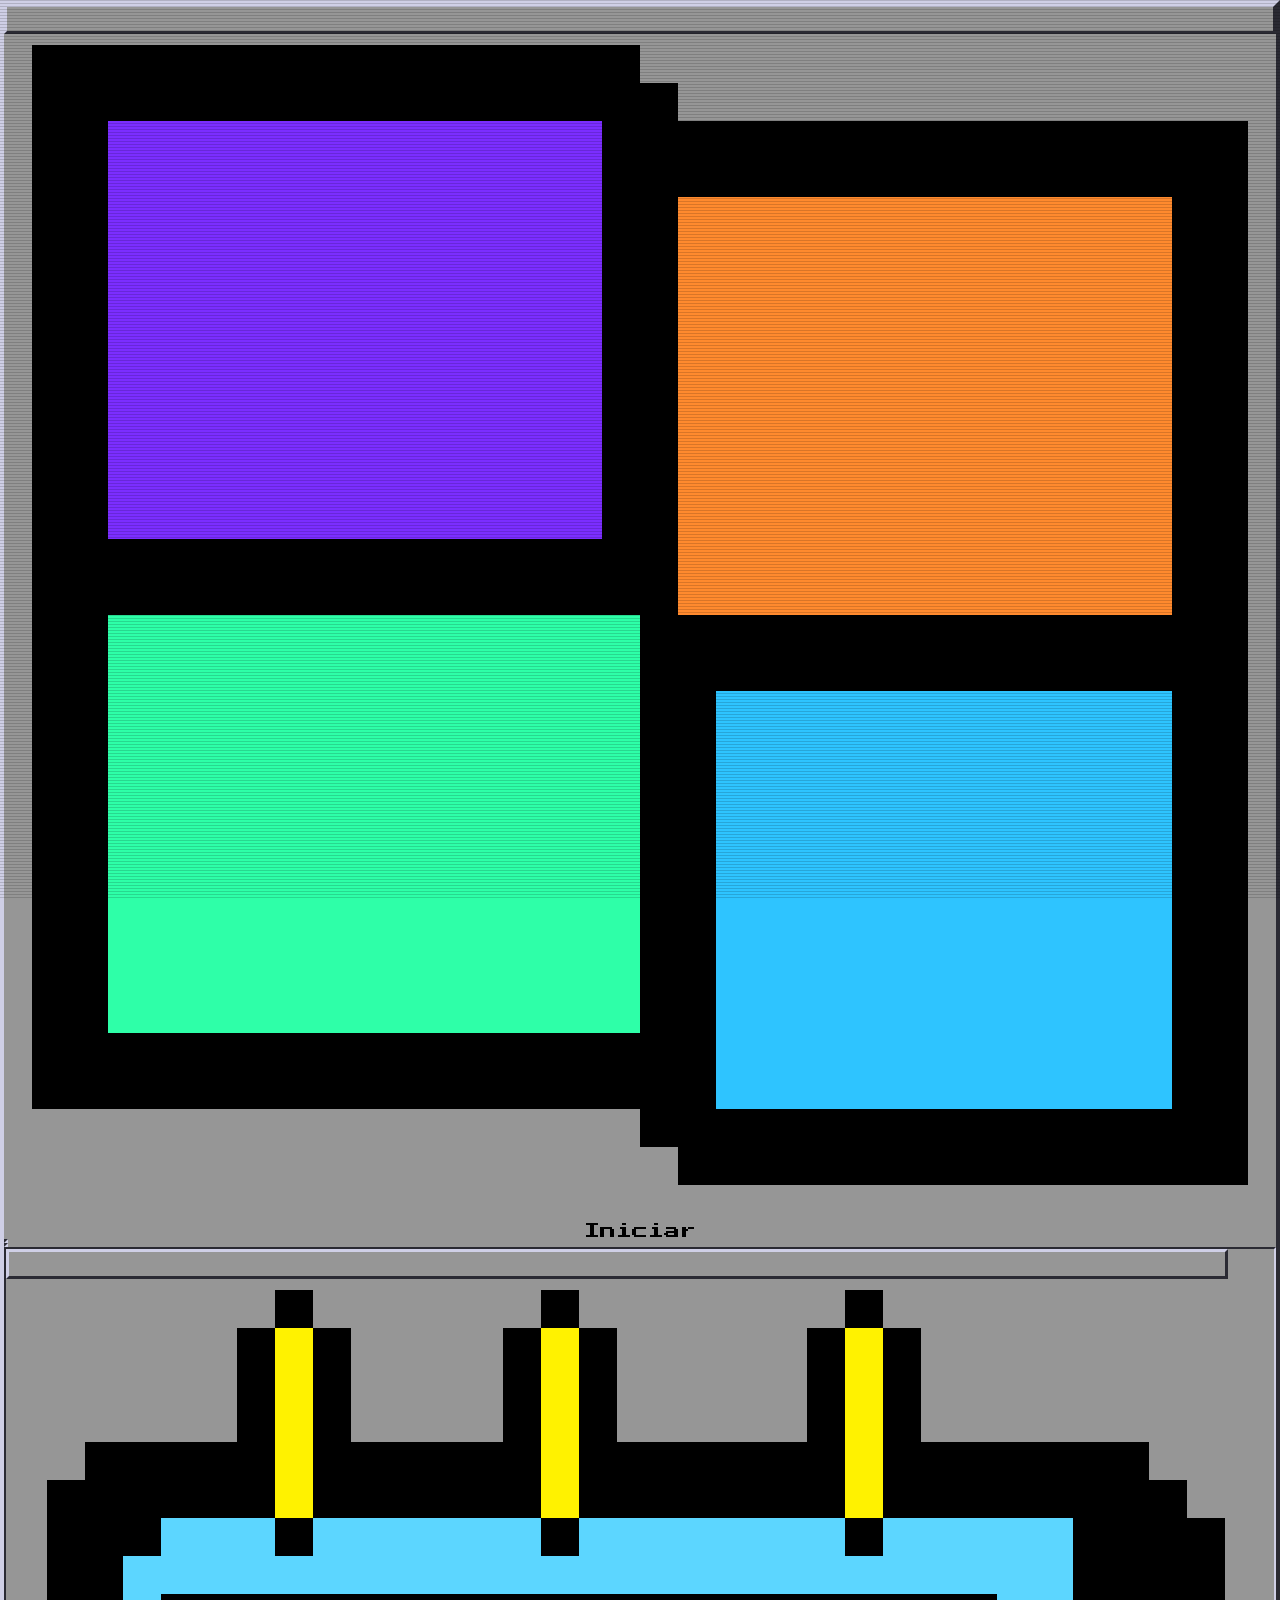
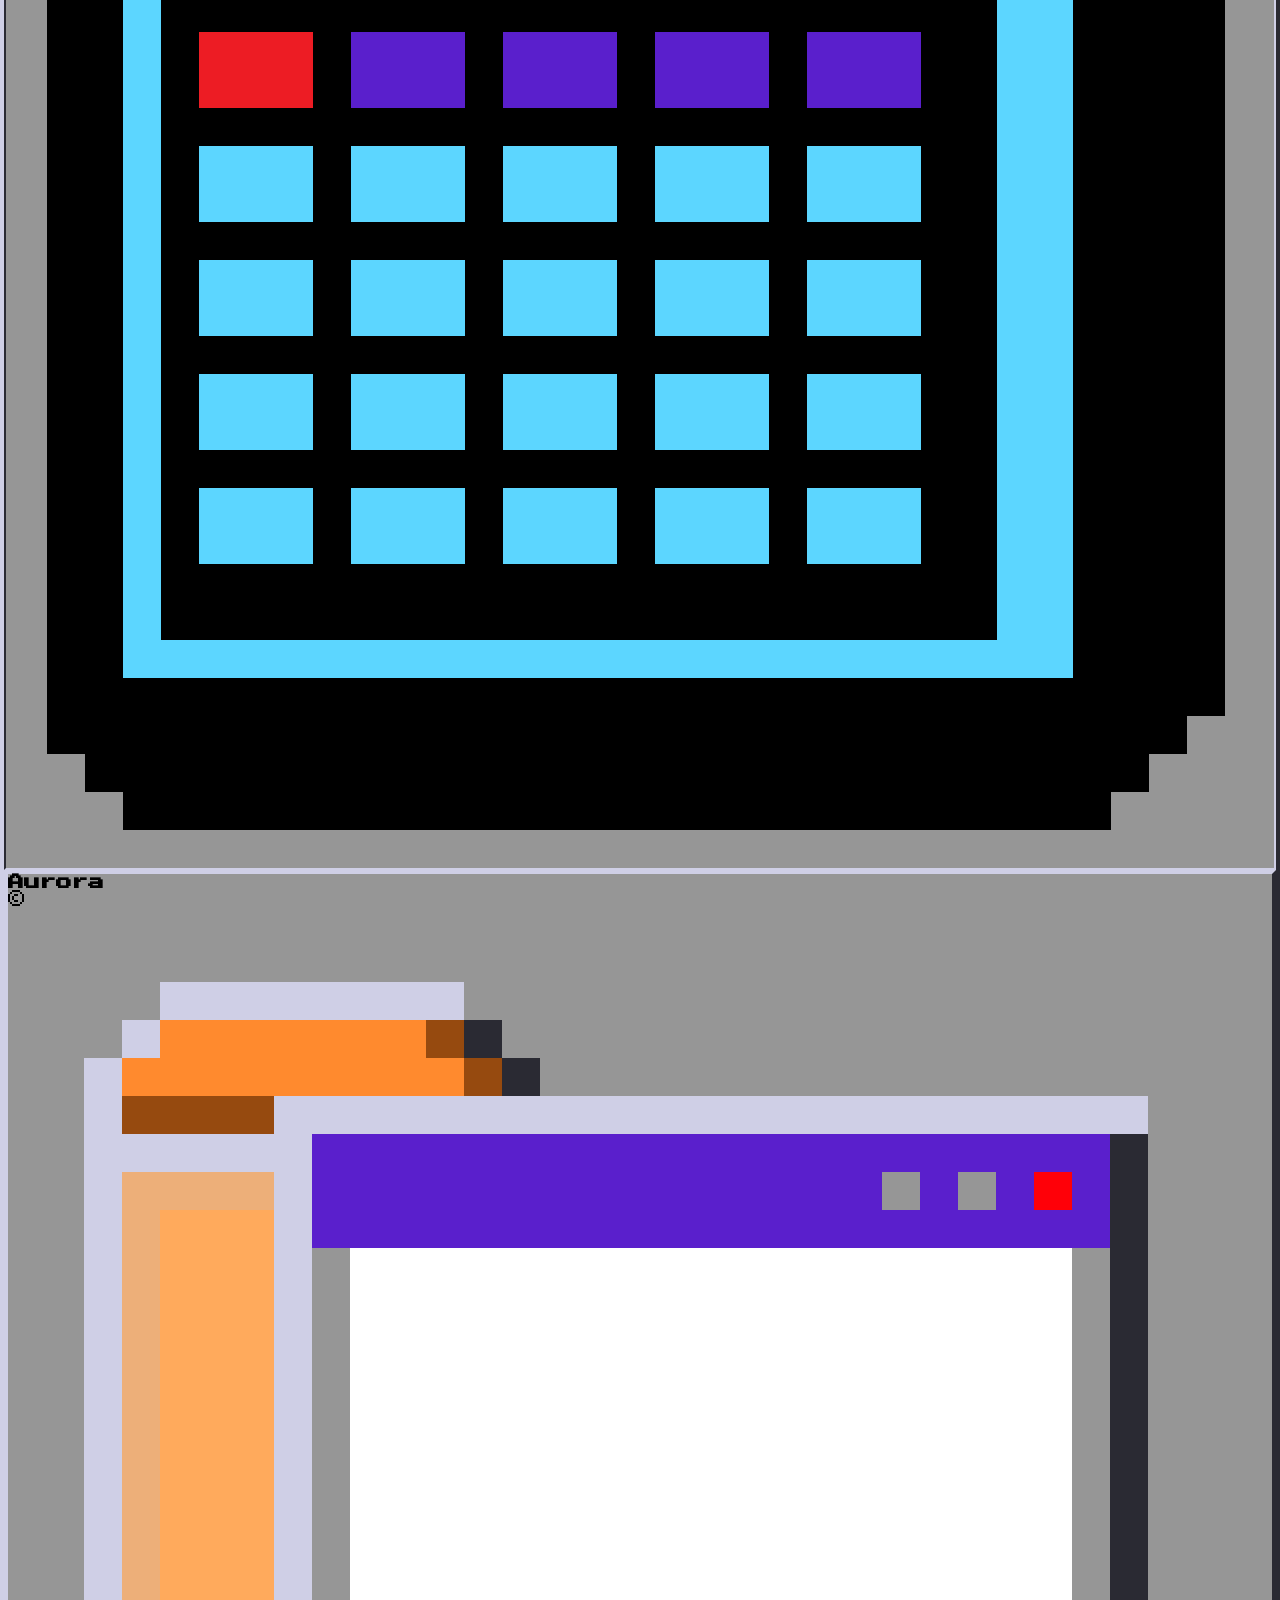
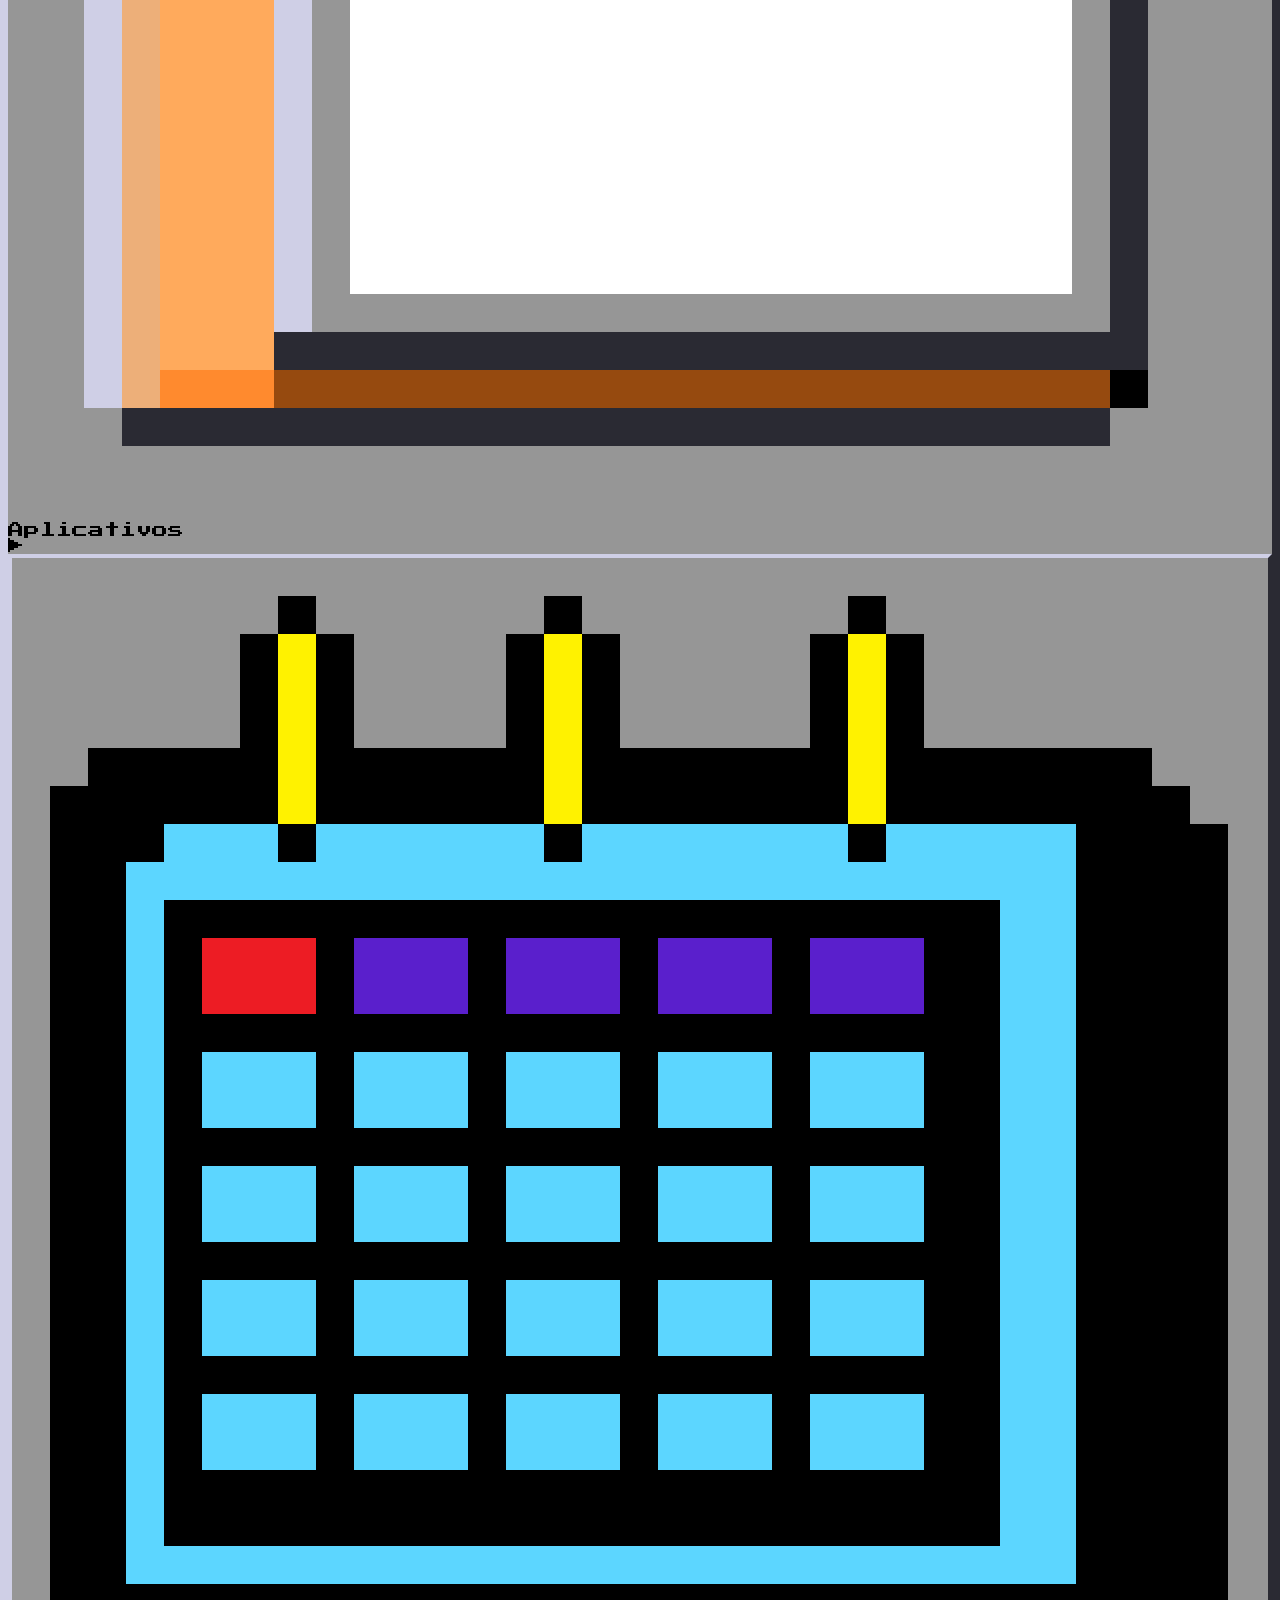
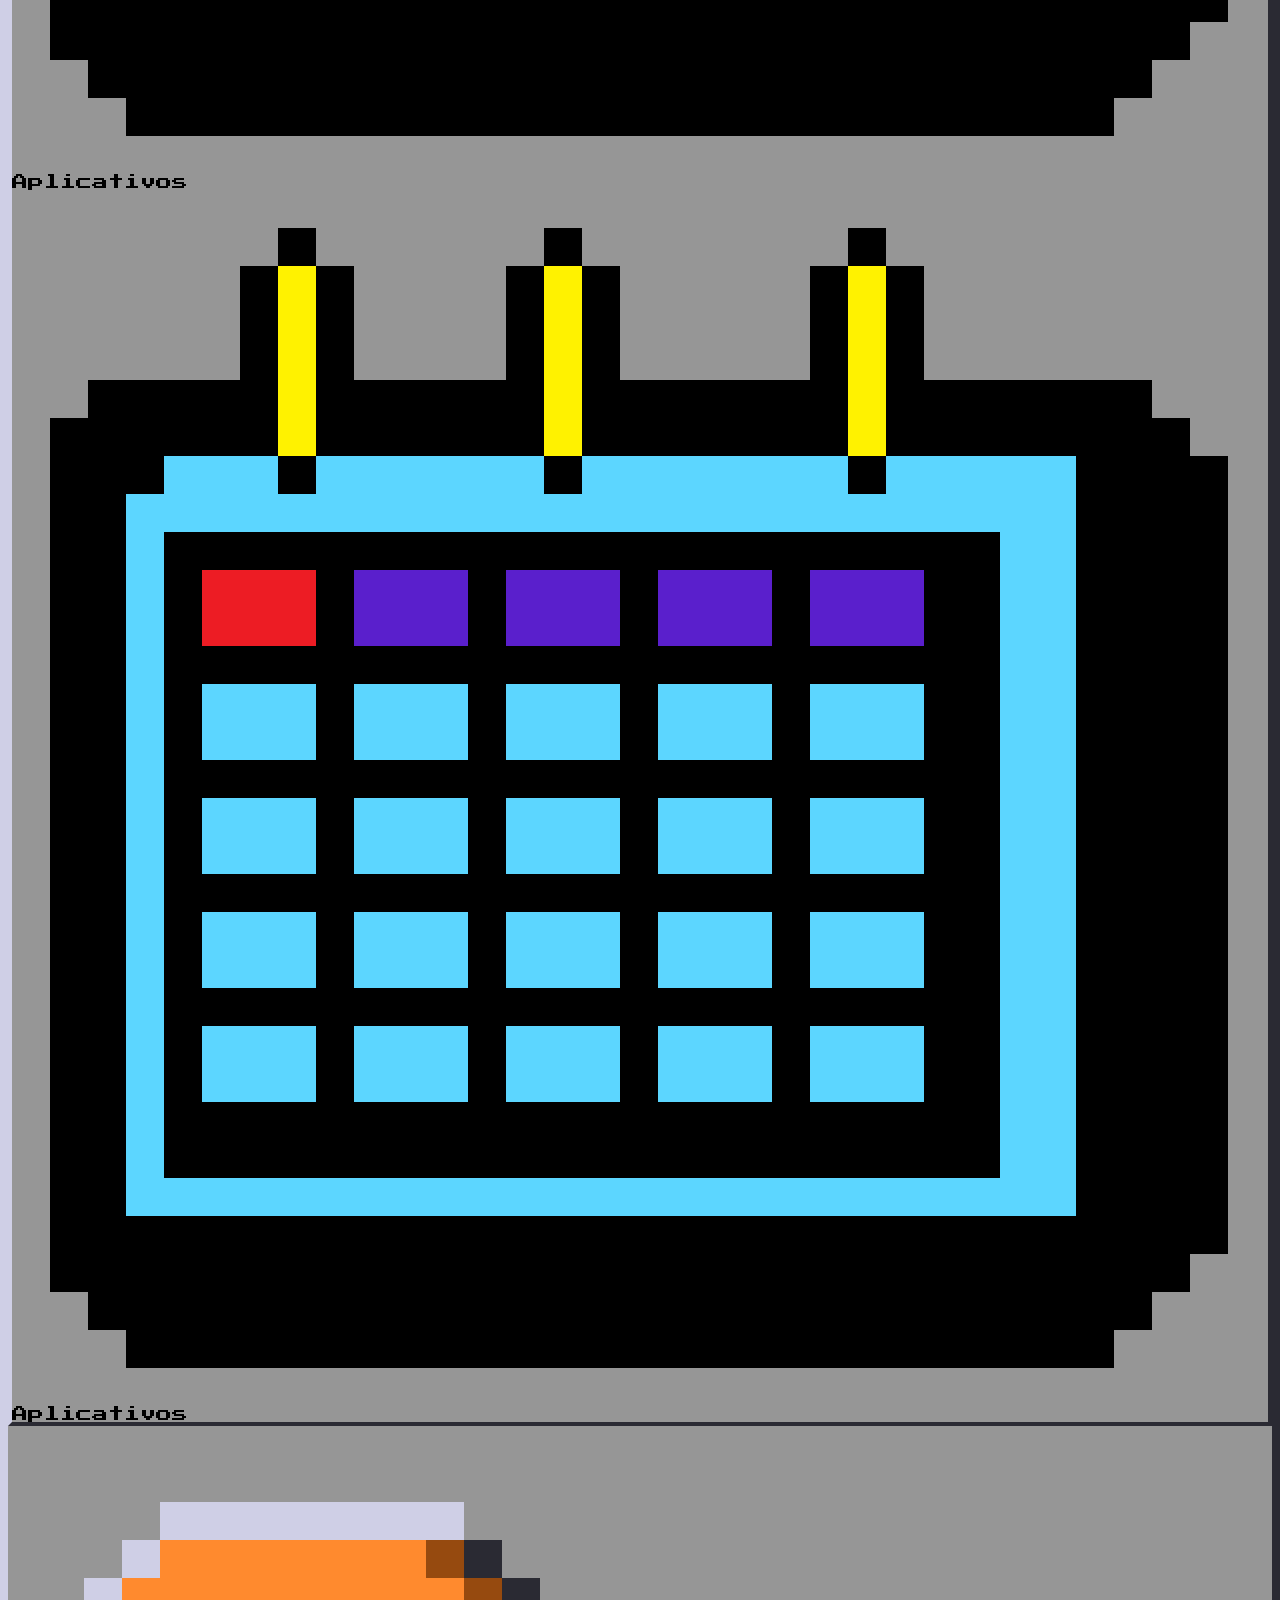
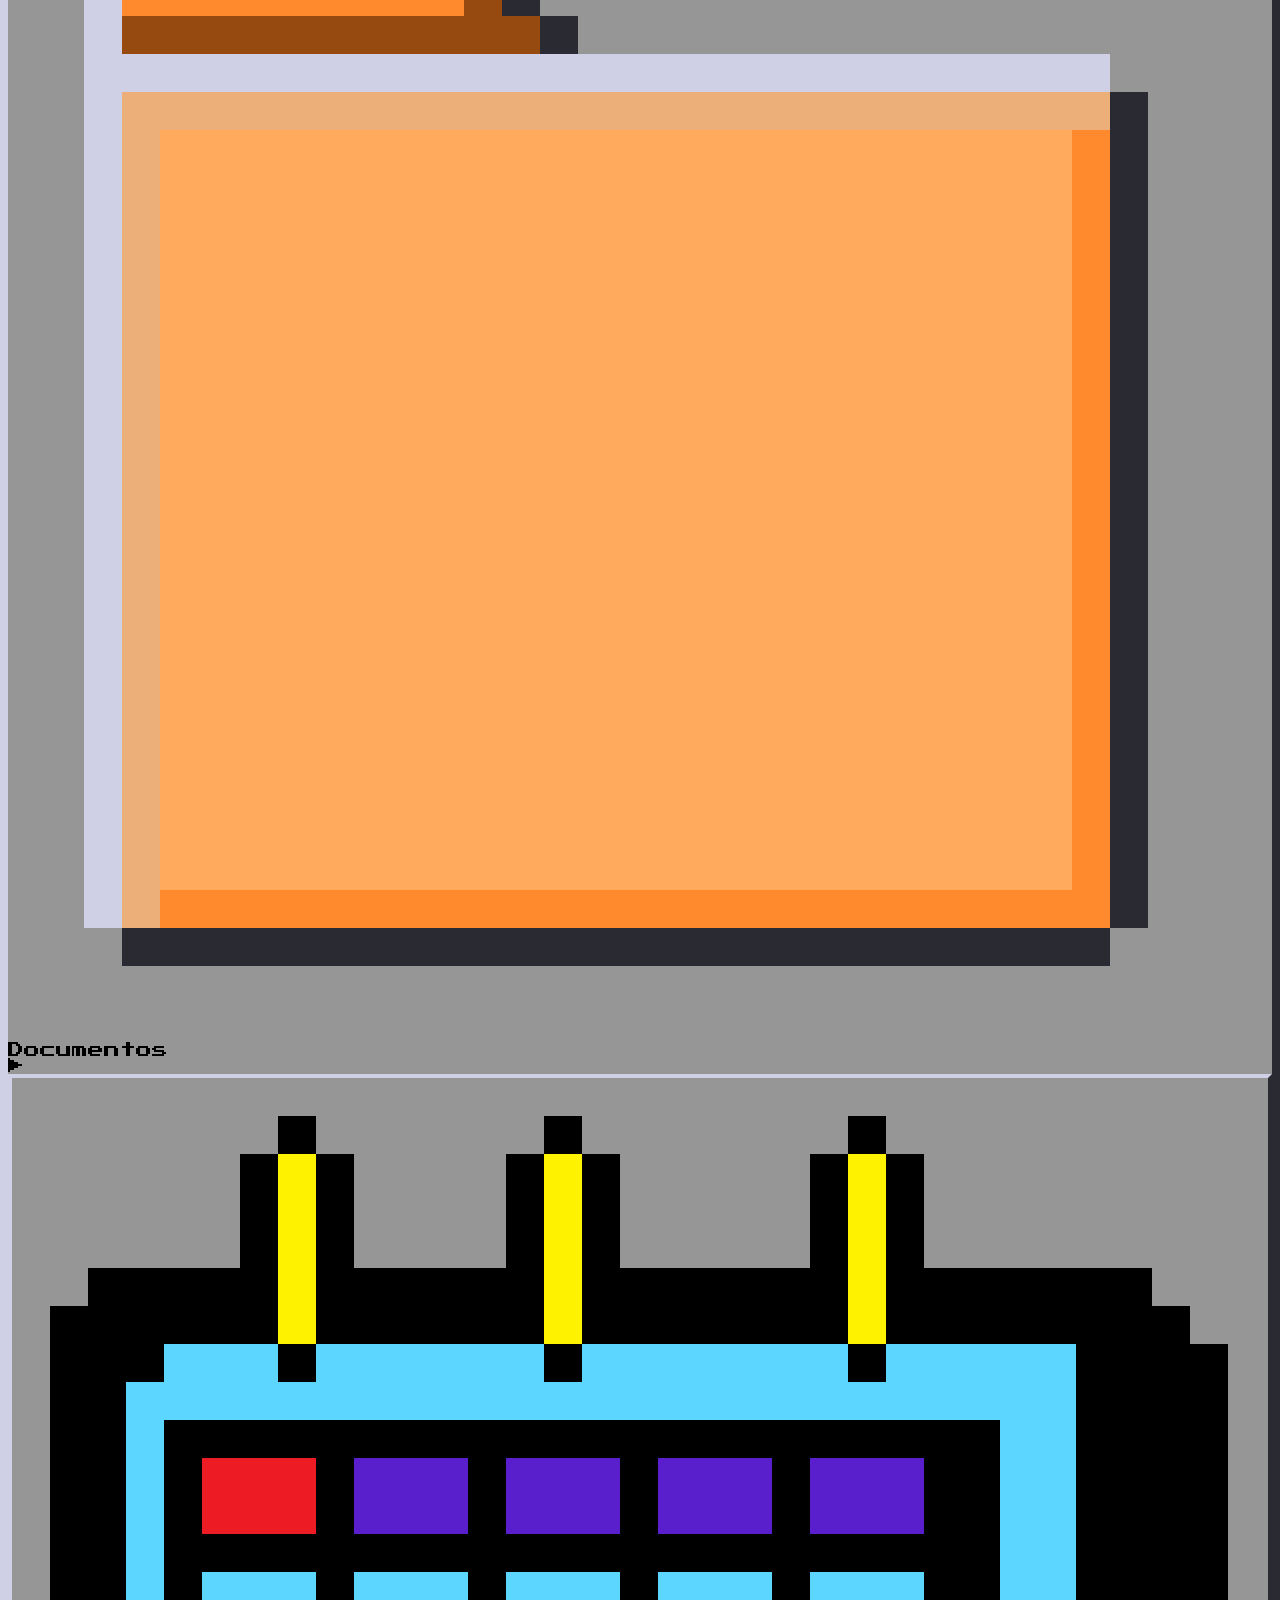
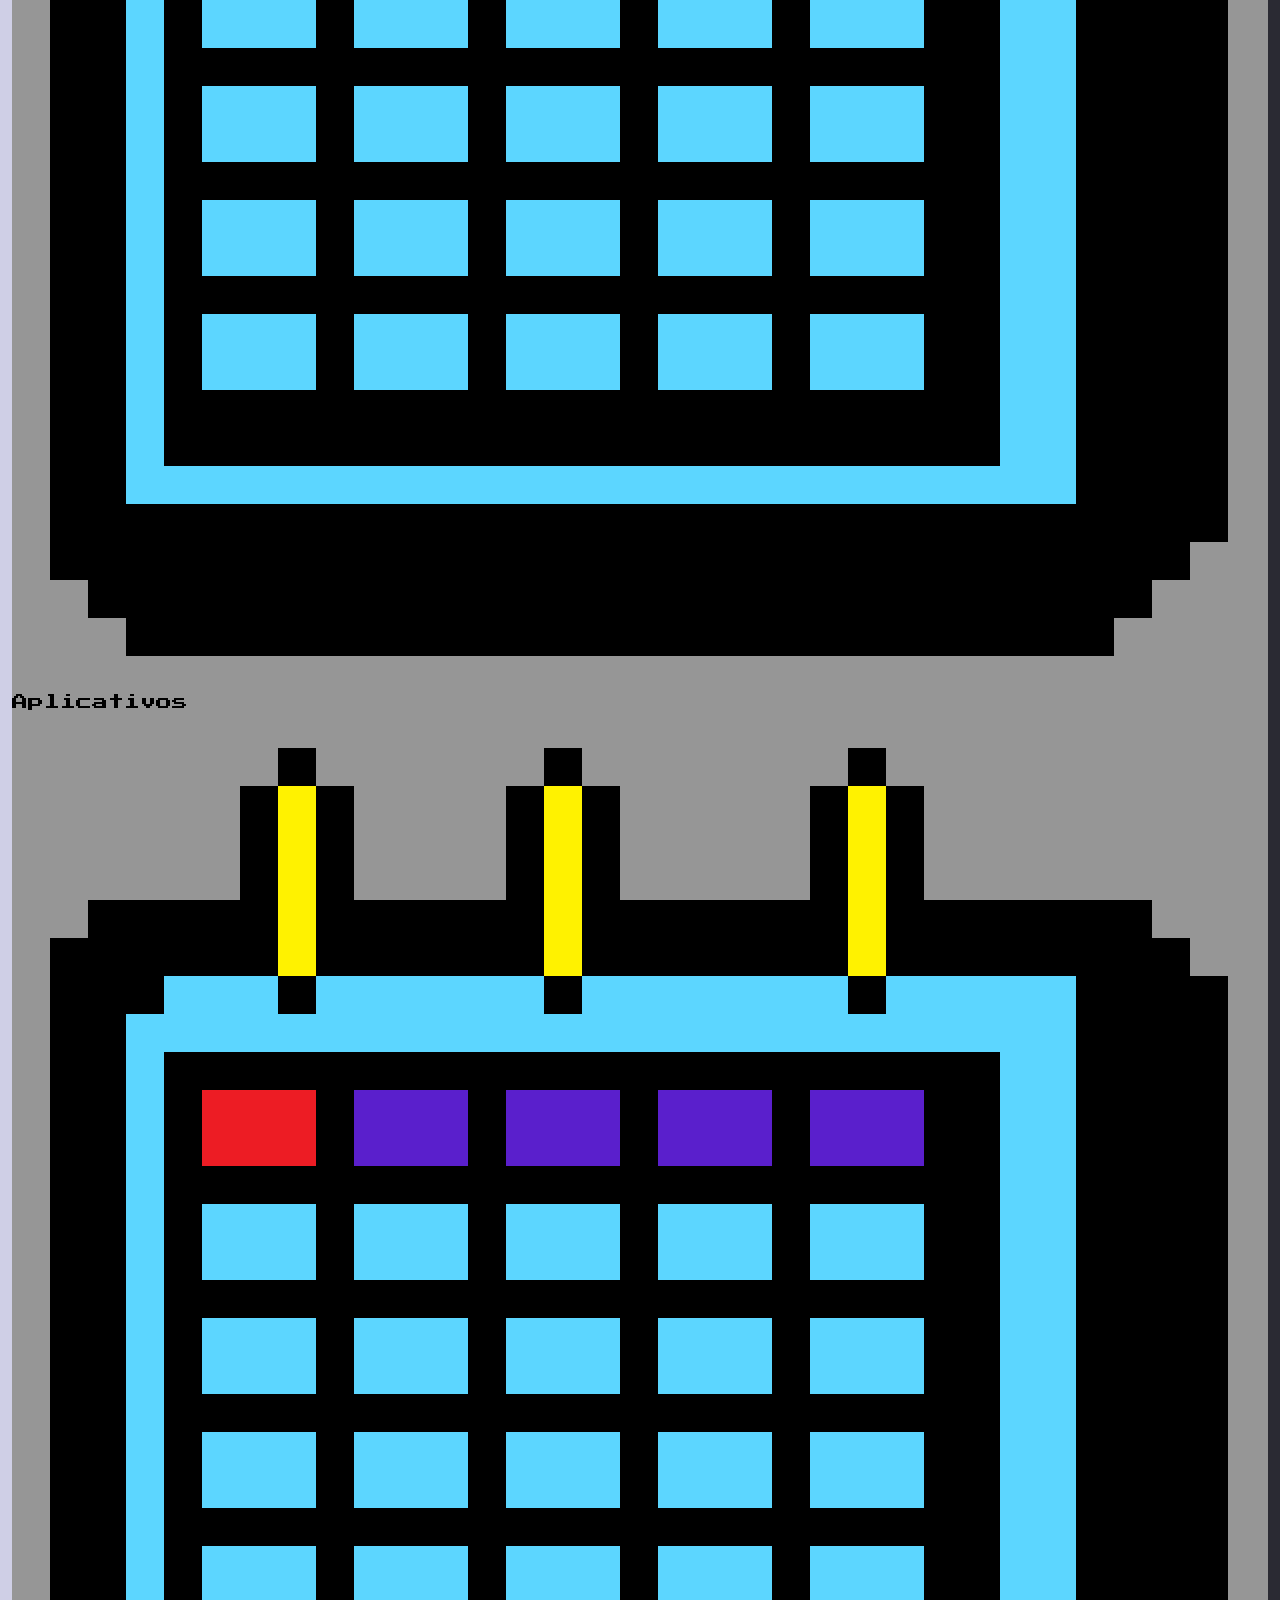
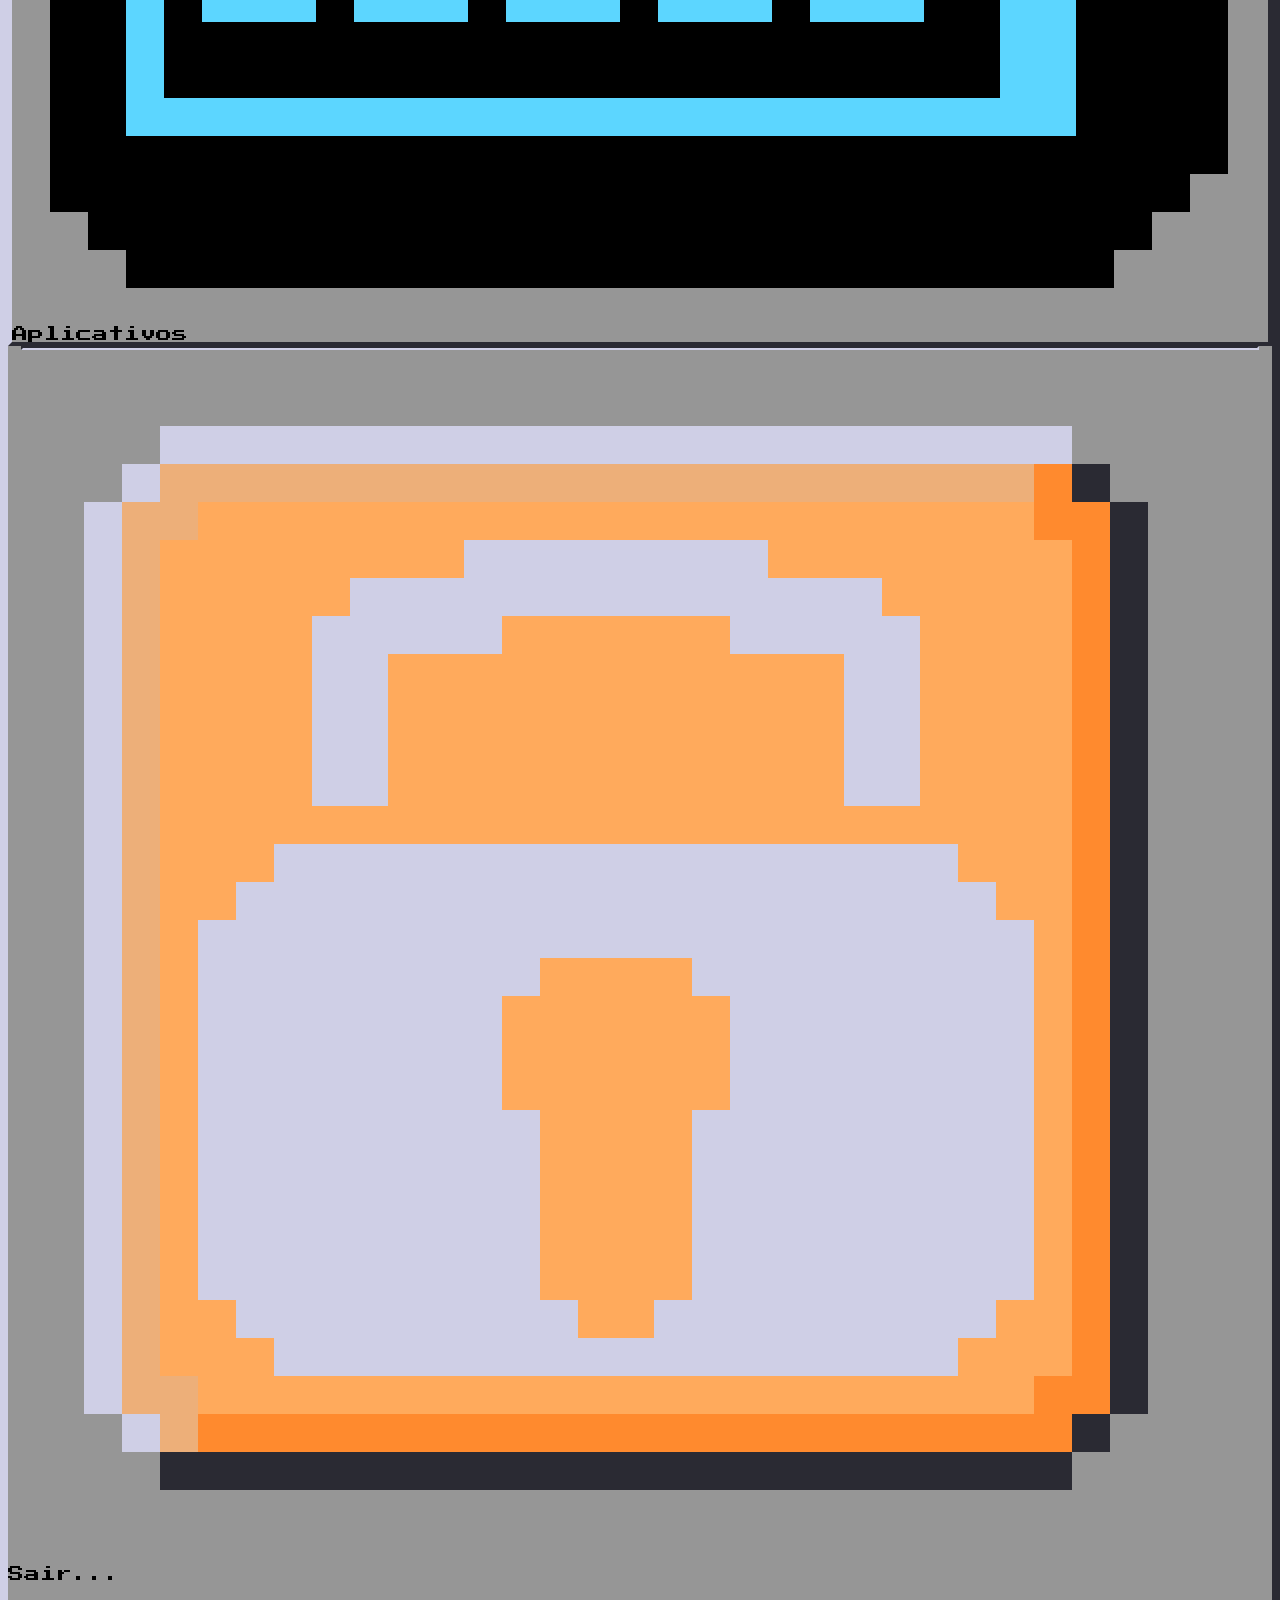
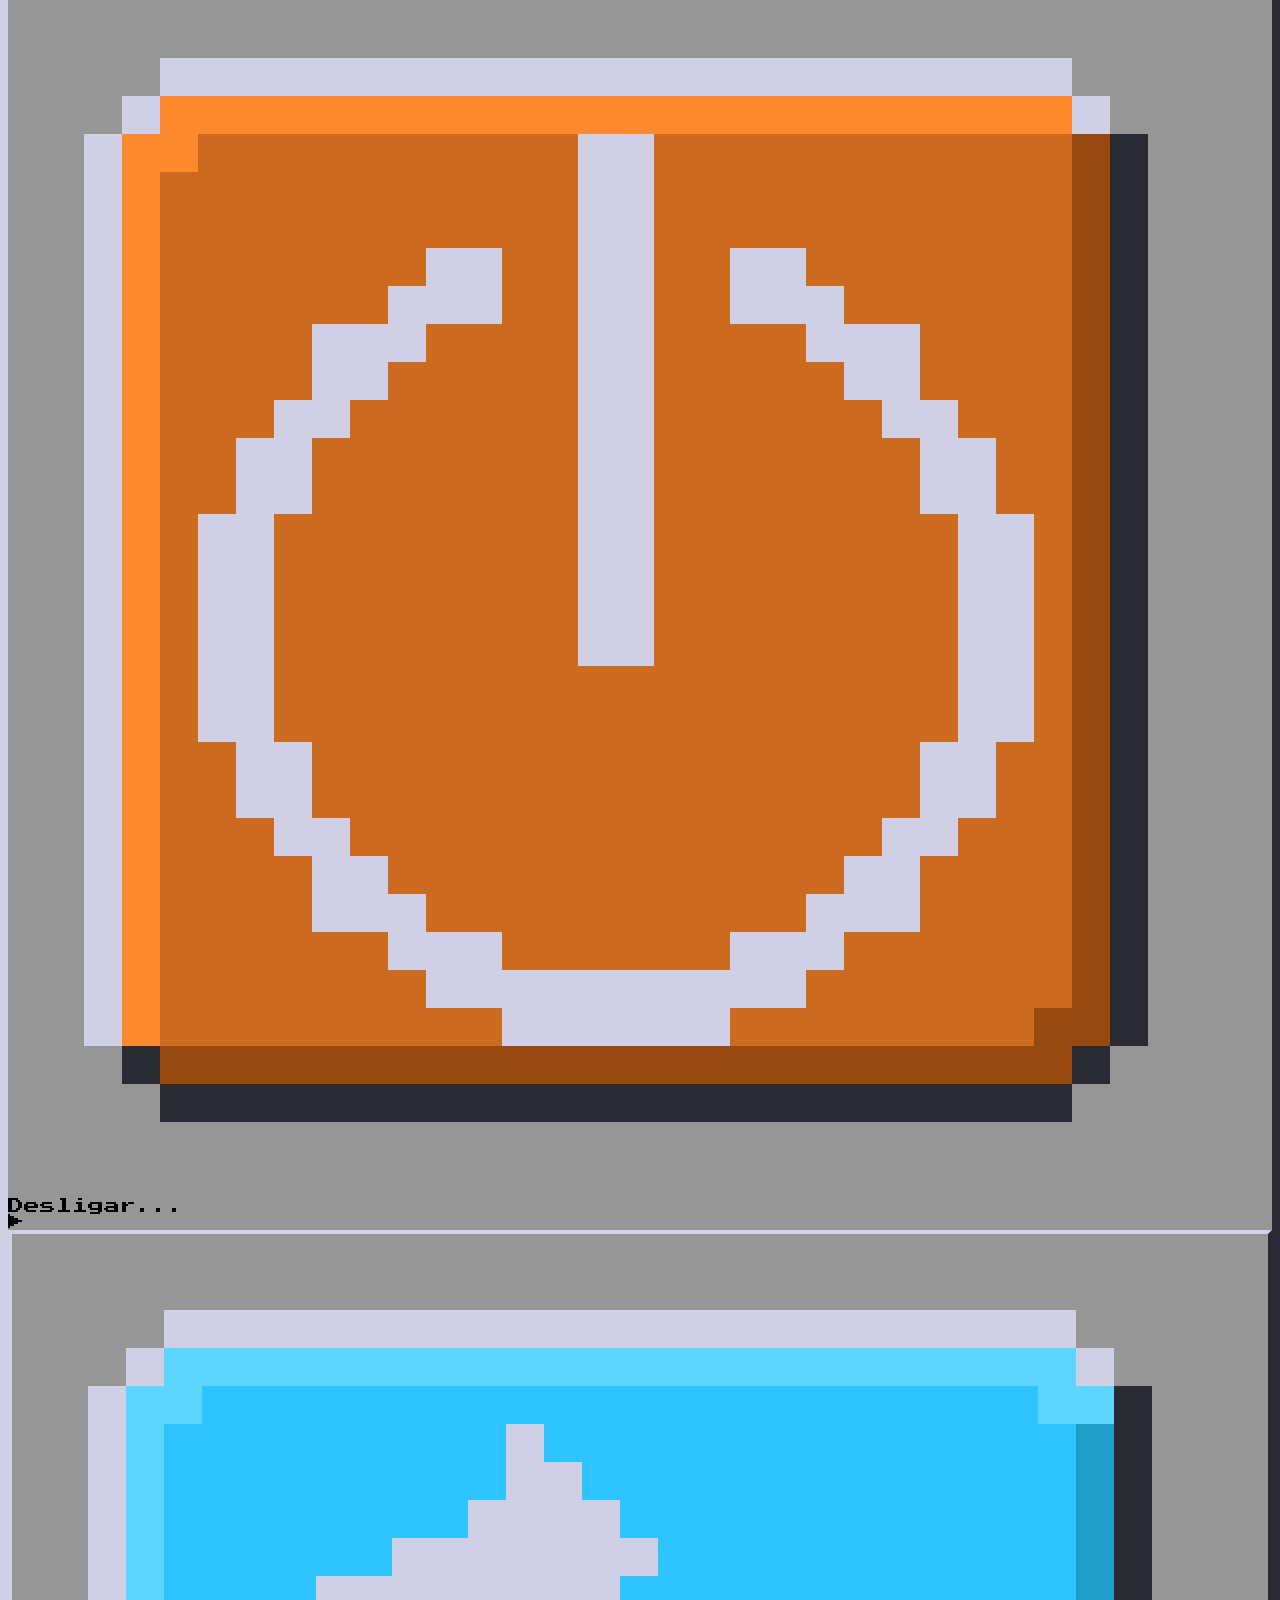
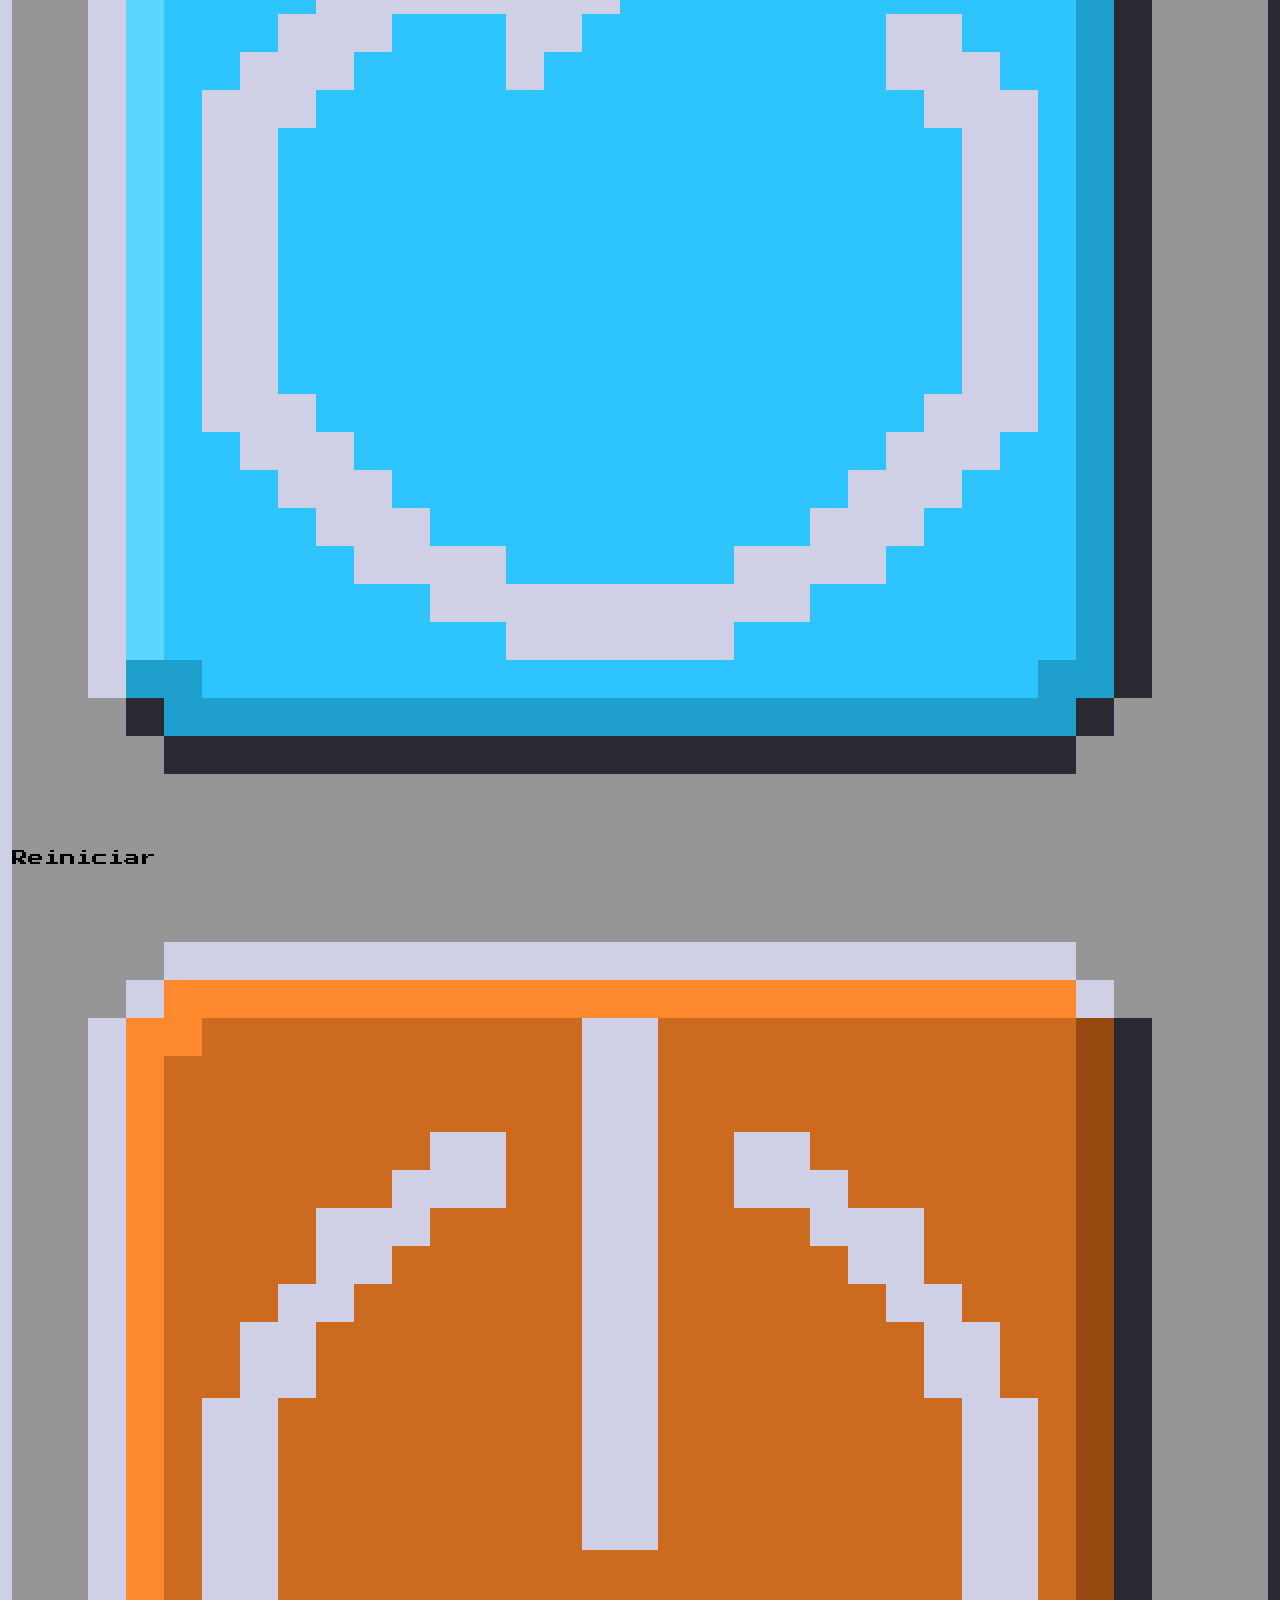
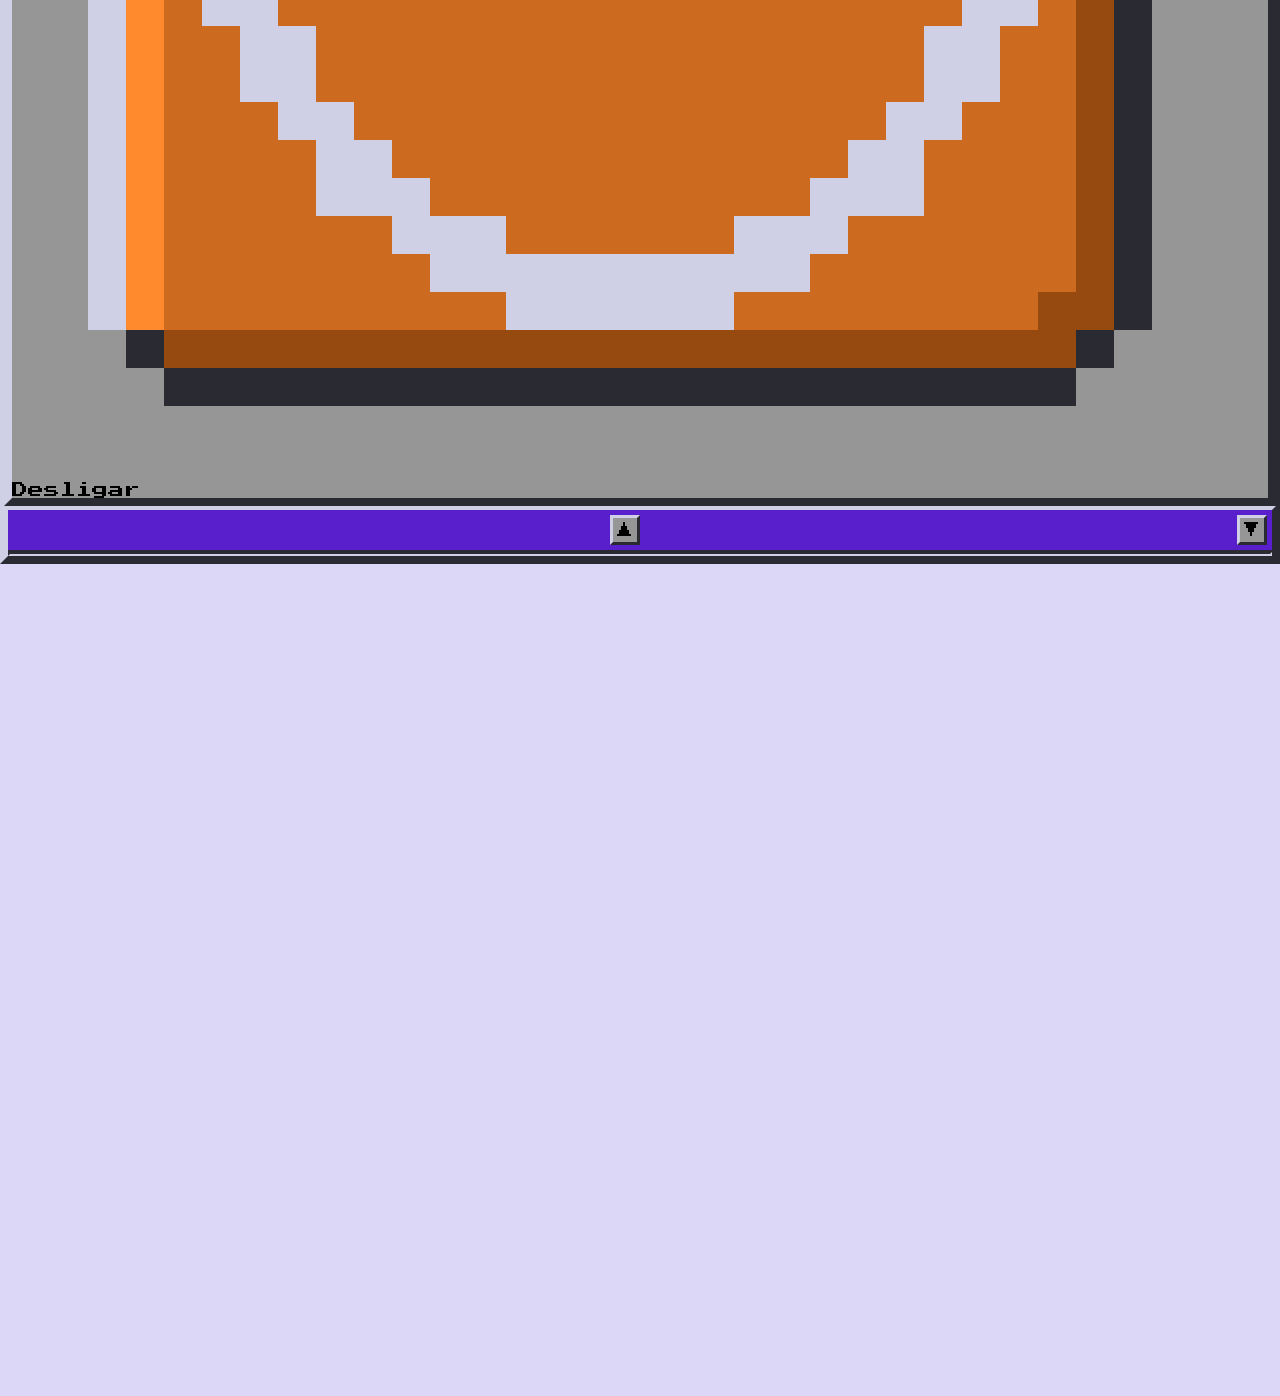
==== index.html @ ee14cdeb "refactor: refactor: reorganize main JS and CSS file structure" ====
<!DOCTYPE html>
<html lang="pt-br">

<head>
    <meta charset="UTF-8">
    <meta name="viewport" content="width=device-width, initial-scale=1.0">
    <title> portfolio-v1 </title>
    <link rel="stylesheet" href="css/main.css">
</head>

<body>
    <!-- Screem filter -->
    <div id="crt-overlay"></div>

    <!-- Taskbar - This section is for navigation and to contain the items accessed by the user. -->
    <nav id="taskbar" class="interface-window no-select">

        <!-- Taskbar interface -->
        <section id="taskbar-container">
            <!-- Start button -->
            <button id="taskbar-start-button" class="interface-button">
                <img src="assets/aurora.png" alt="Aurora">
                <span>Iniciar</span>
            </button>

            <div class="interface-divider"></div>

            <!-- Tasks -->
            <section id="taskbar-apps">

            </section>

            <div class="interface-divider"></div>

            <!-- System info, calendar and clock -->
            <section id="taskbar-system" class="interface-field">
                <!-- Button to acess the calendar -->
                <button id="taskbar-calendar" class="interface-button">
                    <img src="assets/calendar.png" alt="calendar">
                </button>

                <!-- Clock field -->
                <p id="taskbar-clock"></p>
            </section>
        </section>

        <!-- Start menu -->
        <section id="start-menu-container" class="interface-window">
            <!-- Start menu system title -->
            <article id="start-menu-title">
                <h3>
                    Aurora
                </h3>
                <span>
                    &copy;
                </span>
            </article>

            <!-- System container options -->
            <section id="start-menu-options-main-container">
                <!-- System aplications -->
                <section id="start-menu-programs-container" class="start-menu-options-container">
                    <section class="start-menu-option">
                        <img src="assets/apps.png" alt="Aplications" class="start-menu-option-img">
                        <p class="start-menu-option-txt">
                            Aplicativos
                        </p>
                        <p class="start-menu-option-arrow">
                            ▶
                        </p>
                        <section class="start-menu-suboptions interface-window">
                            <article class="start-menu-option">
                                <img src="assets/calendar.png" alt="Doc" class="start-menu-option-img">
                                <p class="start-menu-option-txt">
                                    Aplicativos
                                </p>
                            </article>
                            <article class="start-menu-option">
                                <img src="assets/calendar.png" alt="Doc" class="start-menu-option-img">
                                <p class="start-menu-option-txt">
                                    Aplicativos
                                </p>
                            </article>
                        </section>
                    </section>
                    <section class="start-menu-option">
                        <img src="assets/docs.png" alt="Documents" class="start-menu-option-img">
                        <p class="start-menu-option-txt">
                            Documentos
                        </p>
                        <p class="start-menu-option-arrow">
                            ▶
                        </p>
                        <section class="start-menu-suboptions interface-window">
                            <article class="start-menu-option">
                                <img src="assets/calendar.png" alt="Doc" class="start-menu-option-img">
                                <p class="start-menu-option-txt">
                                    Aplicativos
                                </p>
                            </article>
                            <article class="start-menu-option">
                                <img src="assets/calendar.png" alt="Doc" class="start-menu-option-img">
                                <p class="start-menu-option-txt">
                                    Aplicativos
                                </p>
                            </article>
                        </section>
                    </section>
                </section>

                <div class="interface-horizontal-divider"></div>

                <!-- System session options -->
                <section class="start-menu-options-container">
                    <section class="start-menu-option">
                        <img src="assets/logoff.png" alt="Log off" class="start-menu-option-img">
                        <p class="start-menu-option-txt">
                            Sair...
                        </p>
                    </section>
                    <section class="start-menu-option">
                        <img src="assets/power.png" alt="Power button" class="start-menu-option-img">
                        <p class="start-menu-option-txt">
                            Desligar...
                        </p>
                        <p class="start-menu-option-arrow">
                            ▶
                        </p>
                        <section class="start-menu-shutdown-options interface-window">
                            <article class="start-menu-option" id="restart-button">
                                <img src="assets/restart.png" alt="Restart" class="start-menu-option-img">
                                <p class="start-menu-option-txt">
                                    Reiniciar
                                </p>
                            </article>
                            <article class="start-menu-option">
                                <img src="assets/power.png" alt="Shutdown" class="start-menu-option-img">
                                <p class="start-menu-option-txt">
                                    Desligar
                                </p>
                            </article>
                        </section>
                    </section>
                </section>
            </section>
        </section>

        <!-- Calendar -->
        <section id="taskbar-calendar-container" class="interface-window">
            <!-- Calendar tiblebar  -->
            <article id="titlebar-calendar" class="interface-title-bar">
                <p id="month-year"></p>
                <button id="calendar-button-up" class="calendar-interface-button interface-button"> ▲ </button>
                <button id="calendar-button-down" class="calendar-interface-button interface-button"> ▼ </button>
            </article>

            <!-- Days and days of the week container -->
            <article id="container-dates" class="interface-field"></article>
        </section>
    </nav>

    <!-- Desktop -->
    <main id="desktop">

    </main>

    <script type="module" src="./js/main.js"></script>
</body>

</html>
---- css/main.css ----
@import './main/root.css';
@import './main/crt_filter.css';
@import './main/interface.css';
@import './desktop/desktop.css';
@import '../components/sysBoot/bootTerminal.css';
@import '../components/taskbar/taskbar.css';
@import '../components/taskbar/startMenu/startMenu.css';
@import '../components/taskbar/calendar/calendar.css';
@import '../components/dialog/dialog.css';

* {
  margin: 0;
  padding: 0;
  box-sizing: border-box;
  font-family: var(--font-family);
  font-size:  var(--font-size);
}

@media (max-width: 510px) {
    * {
      font-size: var(--font-size-small);
    }
}

::selection {
  background-color: var(--primary);
  color: var(--text);
}

.no-select {
  user-select: none;
}
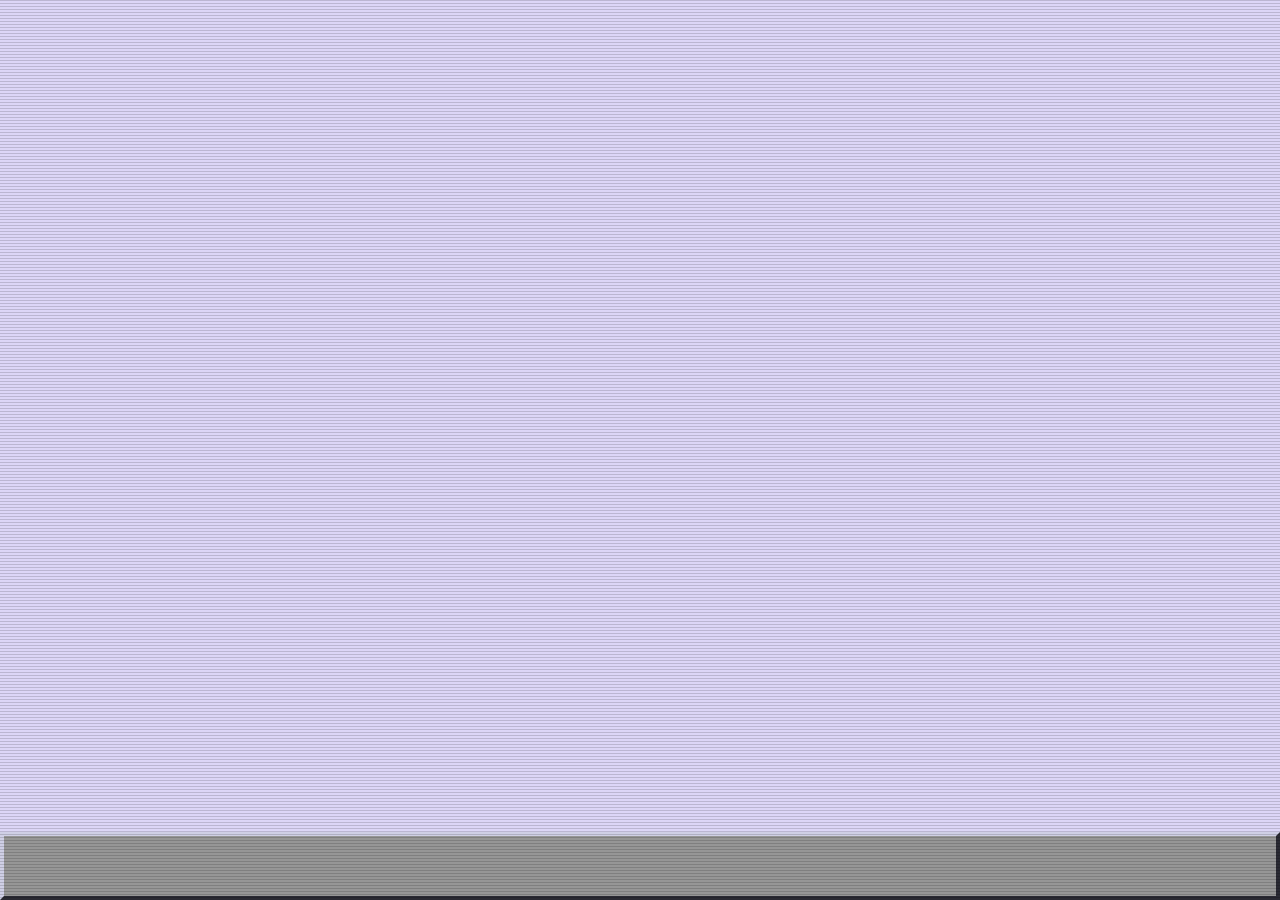
==== commit 2b53e50c: "wip: start splitting taskbar into separate components" ====
--- a/index.html
+++ b/index.html
@@ -14,149 +14,7 @@
 
     <!-- Taskbar - This section is for navigation and to contain the items accessed by the user. -->
     <nav id="taskbar" class="interface-window no-select">
-
-        <!-- Taskbar interface -->
-        <section id="taskbar-container">
-            <!-- Start button -->
-            <button id="taskbar-start-button" class="interface-button">
-                <img src="assets/aurora.png" alt="Aurora">
-                <span>Iniciar</span>
-            </button>
-
-            <div class="interface-divider"></div>
-
-            <!-- Tasks -->
-            <section id="taskbar-apps">
-
-            </section>
-
-            <div class="interface-divider"></div>
-
-            <!-- System info, calendar and clock -->
-            <section id="taskbar-system" class="interface-field">
-                <!-- Button to acess the calendar -->
-                <button id="taskbar-calendar" class="interface-button">
-                    <img src="assets/calendar.png" alt="calendar">
-                </button>
-
-                <!-- Clock field -->
-                <p id="taskbar-clock"></p>
-            </section>
-        </section>
-
-        <!-- Start menu -->
-        <section id="start-menu-container" class="interface-window">
-            <!-- Start menu system title -->
-            <article id="start-menu-title">
-                <h3>
-                    Aurora
-                </h3>
-                <span>
-                    &copy;
-                </span>
-            </article>
-
-            <!-- System container options -->
-            <section id="start-menu-options-main-container">
-                <!-- System aplications -->
-                <section id="start-menu-programs-container" class="start-menu-options-container">
-                    <section class="start-menu-option">
-                        <img src="assets/apps.png" alt="Aplications" class="start-menu-option-img">
-                        <p class="start-menu-option-txt">
-                            Aplicativos
-                        </p>
-                        <p class="start-menu-option-arrow">
-                            ▶
-                        </p>
-                        <section class="start-menu-suboptions interface-window">
-                            <article class="start-menu-option">
-                                <img src="assets/calendar.png" alt="Doc" class="start-menu-option-img">
-                                <p class="start-menu-option-txt">
-                                    Aplicativos
-                                </p>
-                            </article>
-                            <article class="start-menu-option">
-                                <img src="assets/calendar.png" alt="Doc" class="start-menu-option-img">
-                                <p class="start-menu-option-txt">
-                                    Aplicativos
-                                </p>
-                            </article>
-                        </section>
-                    </section>
-                    <section class="start-menu-option">
-                        <img src="assets/docs.png" alt="Documents" class="start-menu-option-img">
-                        <p class="start-menu-option-txt">
-                            Documentos
-                        </p>
-                        <p class="start-menu-option-arrow">
-                            ▶
-                        </p>
-                        <section class="start-menu-suboptions interface-window">
-                            <article class="start-menu-option">
-                                <img src="assets/calendar.png" alt="Doc" class="start-menu-option-img">
-                                <p class="start-menu-option-txt">
-                                    Aplicativos
-                                </p>
-                            </article>
-                            <article class="start-menu-option">
-                                <img src="assets/calendar.png" alt="Doc" class="start-menu-option-img">
-                                <p class="start-menu-option-txt">
-                                    Aplicativos
-                                </p>
-                            </article>
-                        </section>
-                    </section>
-                </section>
-
-                <div class="interface-horizontal-divider"></div>
-
-                <!-- System session options -->
-                <section class="start-menu-options-container">
-                    <section class="start-menu-option">
-                        <img src="assets/logoff.png" alt="Log off" class="start-menu-option-img">
-                        <p class="start-menu-option-txt">
-                            Sair...
-                        </p>
-                    </section>
-                    <section class="start-menu-option">
-                        <img src="assets/power.png" alt="Power button" class="start-menu-option-img">
-                        <p class="start-menu-option-txt">
-                            Desligar...
-                        </p>
-                        <p class="start-menu-option-arrow">
-                            ▶
-                        </p>
-                        <section class="start-menu-shutdown-options interface-window">
-                            <article class="start-menu-option" id="restart-button">
-                                <img src="assets/restart.png" alt="Restart" class="start-menu-option-img">
-                                <p class="start-menu-option-txt">
-                                    Reiniciar
-                                </p>
-                            </article>
-                            <article class="start-menu-option">
-                                <img src="assets/power.png" alt="Shutdown" class="start-menu-option-img">
-                                <p class="start-menu-option-txt">
-                                    Desligar
-                                </p>
-                            </article>
-                        </section>
-                    </section>
-                </section>
-            </section>
-        </section>
-
-        <!-- Calendar -->
-        <section id="taskbar-calendar-container" class="interface-window">
-            <!-- Calendar tiblebar  -->
-            <article id="titlebar-calendar" class="interface-title-bar">
-                <p id="month-year"></p>
-                <button id="calendar-button-up" class="calendar-interface-button interface-button"> ▲ </button>
-                <button id="calendar-button-down" class="calendar-interface-button interface-button"> ▼ </button>
-            </article>
-
-            <!-- Days and days of the week container -->
-            <article id="container-dates" class="interface-field"></article>
-        </section>
+        
     </nav>
 
     <!-- Desktop -->
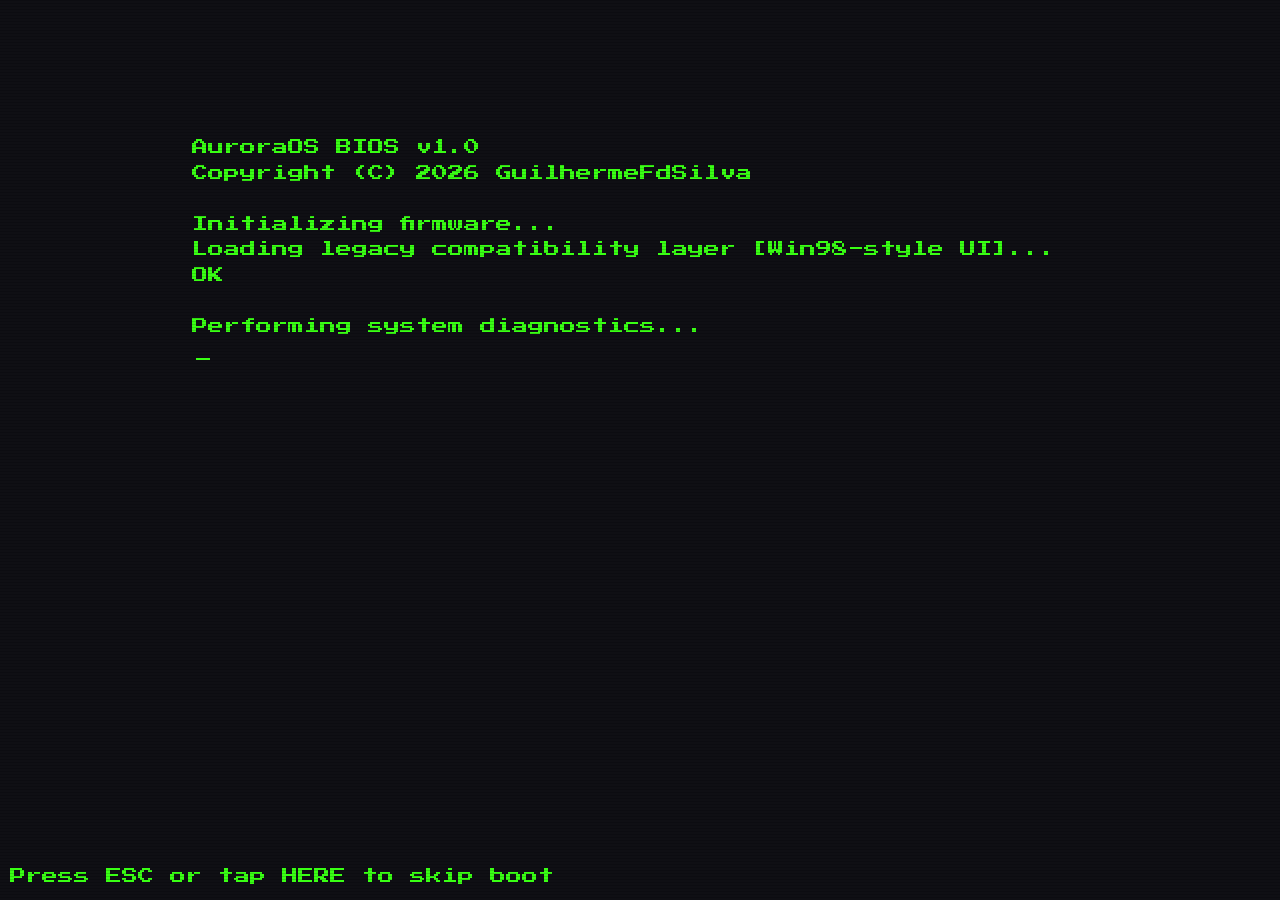
==== commit 3e2f4cfe: "feat: create boot container" ====
--- a/index.html
+++ b/index.html
@@ -9,6 +9,7 @@
 </head>
 
 <body>
+    <section id="boot-container"></section>
     <!-- Screem filter -->
     <div id="crt-overlay"></div>
 
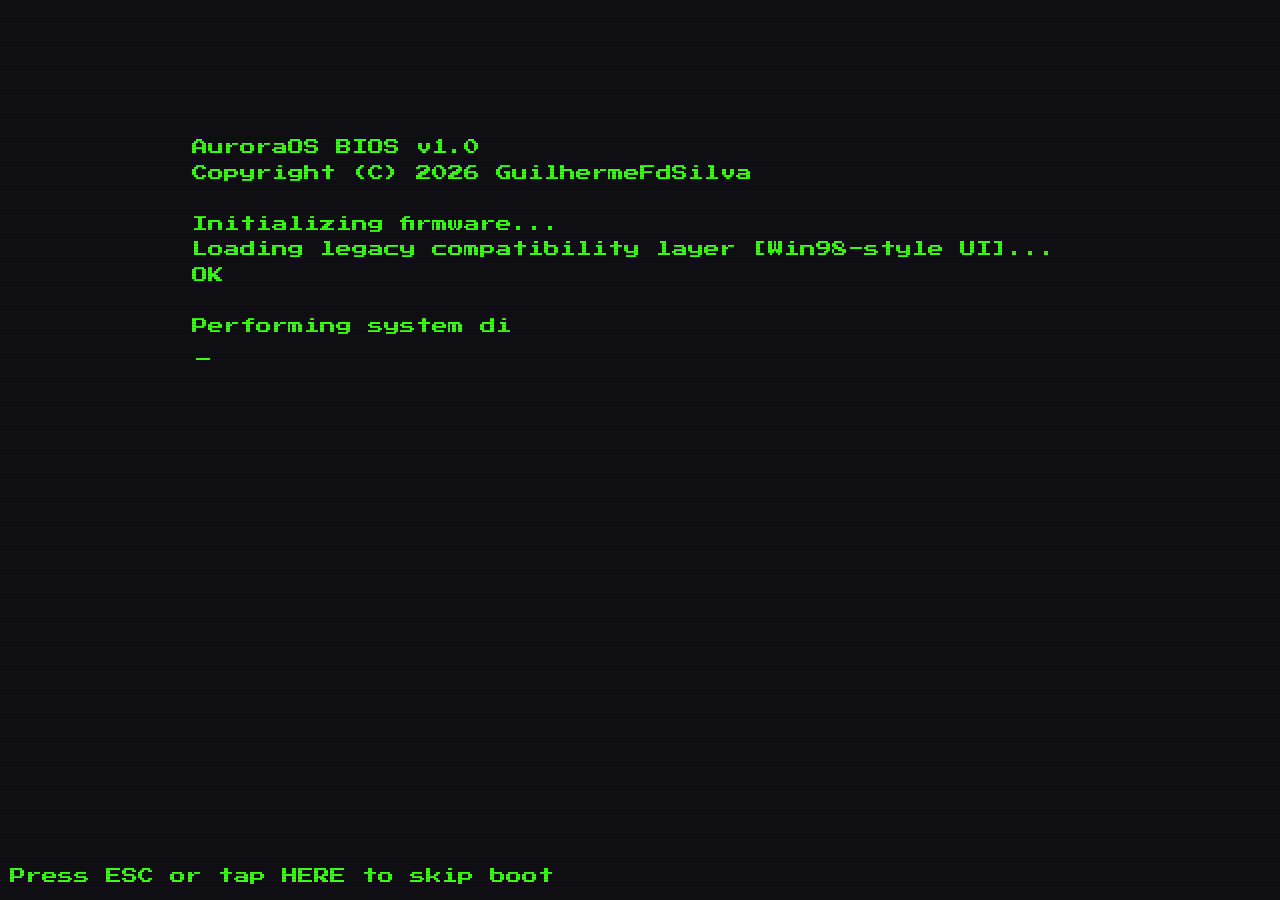
==== commit bd72ec4d: "refactor: clean up code formatting and whitespace across multiple files" ====
--- a/index.html
+++ b/index.html
@@ -23,7 +23,7 @@
 
     </main>
 
-    <script type="module" src="./js/main.js"></script>
+    <script type="module" src="./js/main.js"> </script>
 </body>
 
 </html>
--- a/css/main.css
+++ b/css/main.css
@@ -1,8 +1,8 @@
 @import './main/root.css';
 @import './main/crt_filter.css';
 @import './main/interface.css';
+@import '../components/sysBoot/bootTerminal.css';
 @import './desktop/desktop.css';
-@import '../components/sysBoot/bootTerminal.css';
 @import '../components/taskbar/taskbar.css';
 @import '../components/taskbar/startMenu/startMenu.css';
 @import '../components/taskbar/calendar/calendar.css';
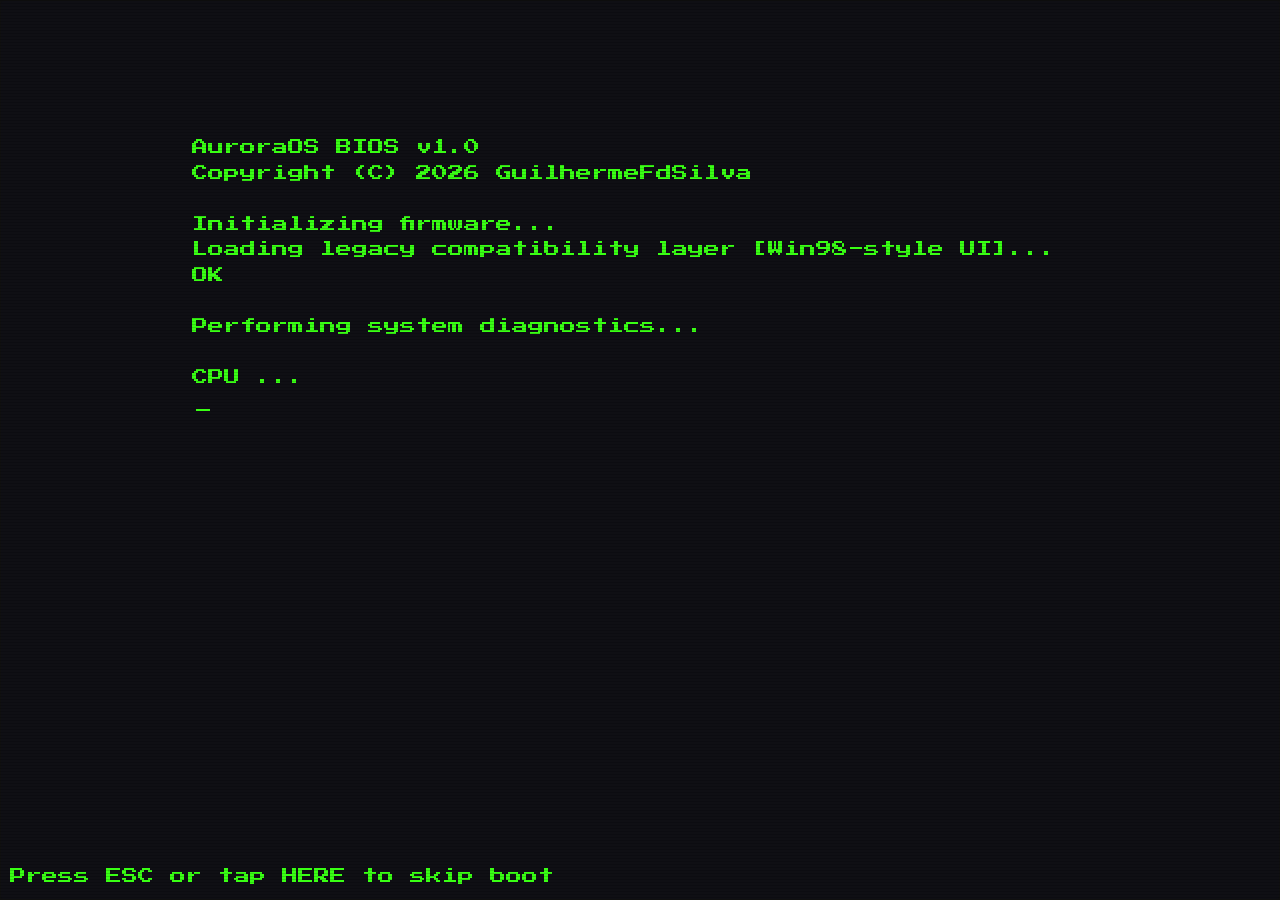
==== commit b07f8507: "refactor: streamline HTML structure by removing unnecessary whitespace" ====
--- a/index.html
+++ b/index.html
@@ -9,21 +9,18 @@
 </head>
 
 <body>
-    <section id="boot-container"></section>
     <!-- Screem filter -->
     <div id="crt-overlay"></div>
 
+    <section id="boot-container"></section>
+
     <!-- Taskbar - This section is for navigation and to contain the items accessed by the user. -->
-    <nav id="taskbar" class="interface-window no-select">
-        
-    </nav>
+    <nav id="taskbar" class="interface-window no-select"></nav>
 
     <!-- Desktop -->
-    <main id="desktop">
+    <main id="desktop"></main>
 
-    </main>
-
-    <script type="module" src="./js/main.js"> </script>
+    <script type="module" src="./js/main.js"></script>
 </body>
 
 </html>
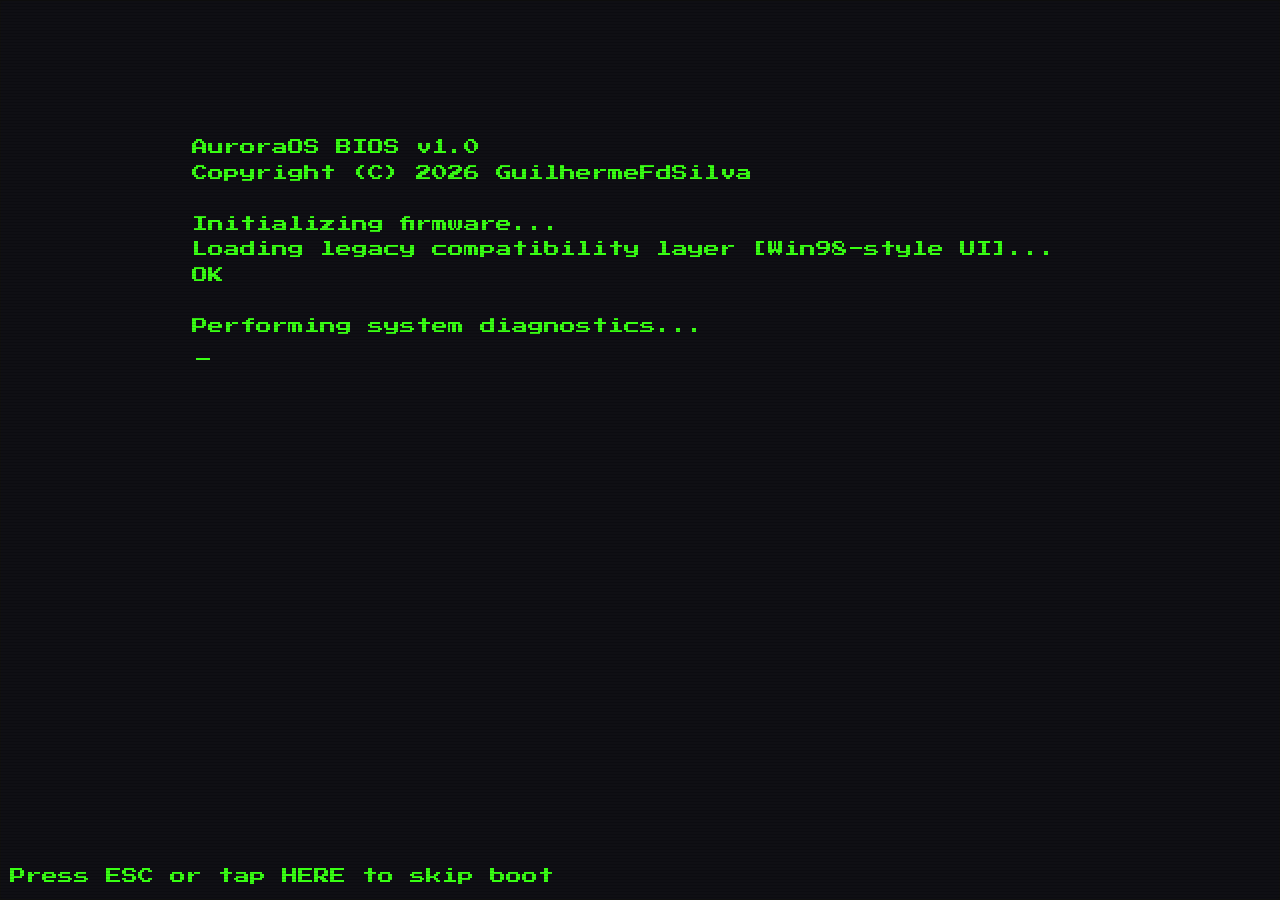
==== commit 665ba7e2: "wip: add session screen components and integrate into main HTML structure" ====
--- a/index.html
+++ b/index.html
@@ -13,6 +13,8 @@
     <div id="crt-overlay"></div>
 
     <section id="boot-container"></section>
+    
+    <section id="session-container"></section>
 
     <!-- Taskbar - This section is for navigation and to contain the items accessed by the user. -->
     <nav id="taskbar" class="interface-window no-select"></nav>
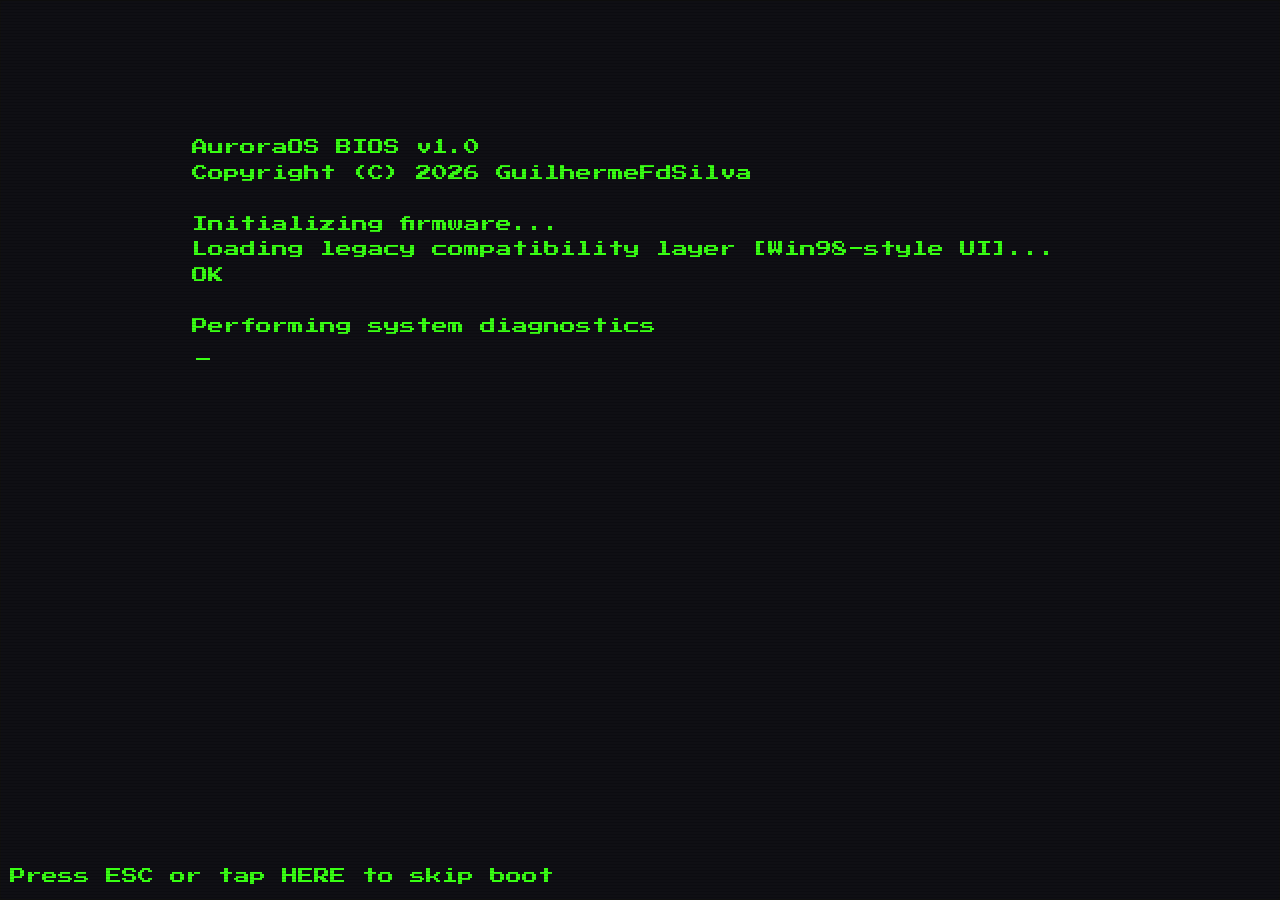
==== commit bb9b82d9: "fix: add 'defer' attribute to main.js script for improved loading performance" ====
--- a/index.html
+++ b/index.html
@@ -22,7 +22,7 @@
     <!-- Desktop -->
     <main id="desktop"></main>
 
-    <script type="module" src="./js/main.js"></script>
+    <script type="module" src="./js/main.js" defer></script>
 </body>
 
 </html>
